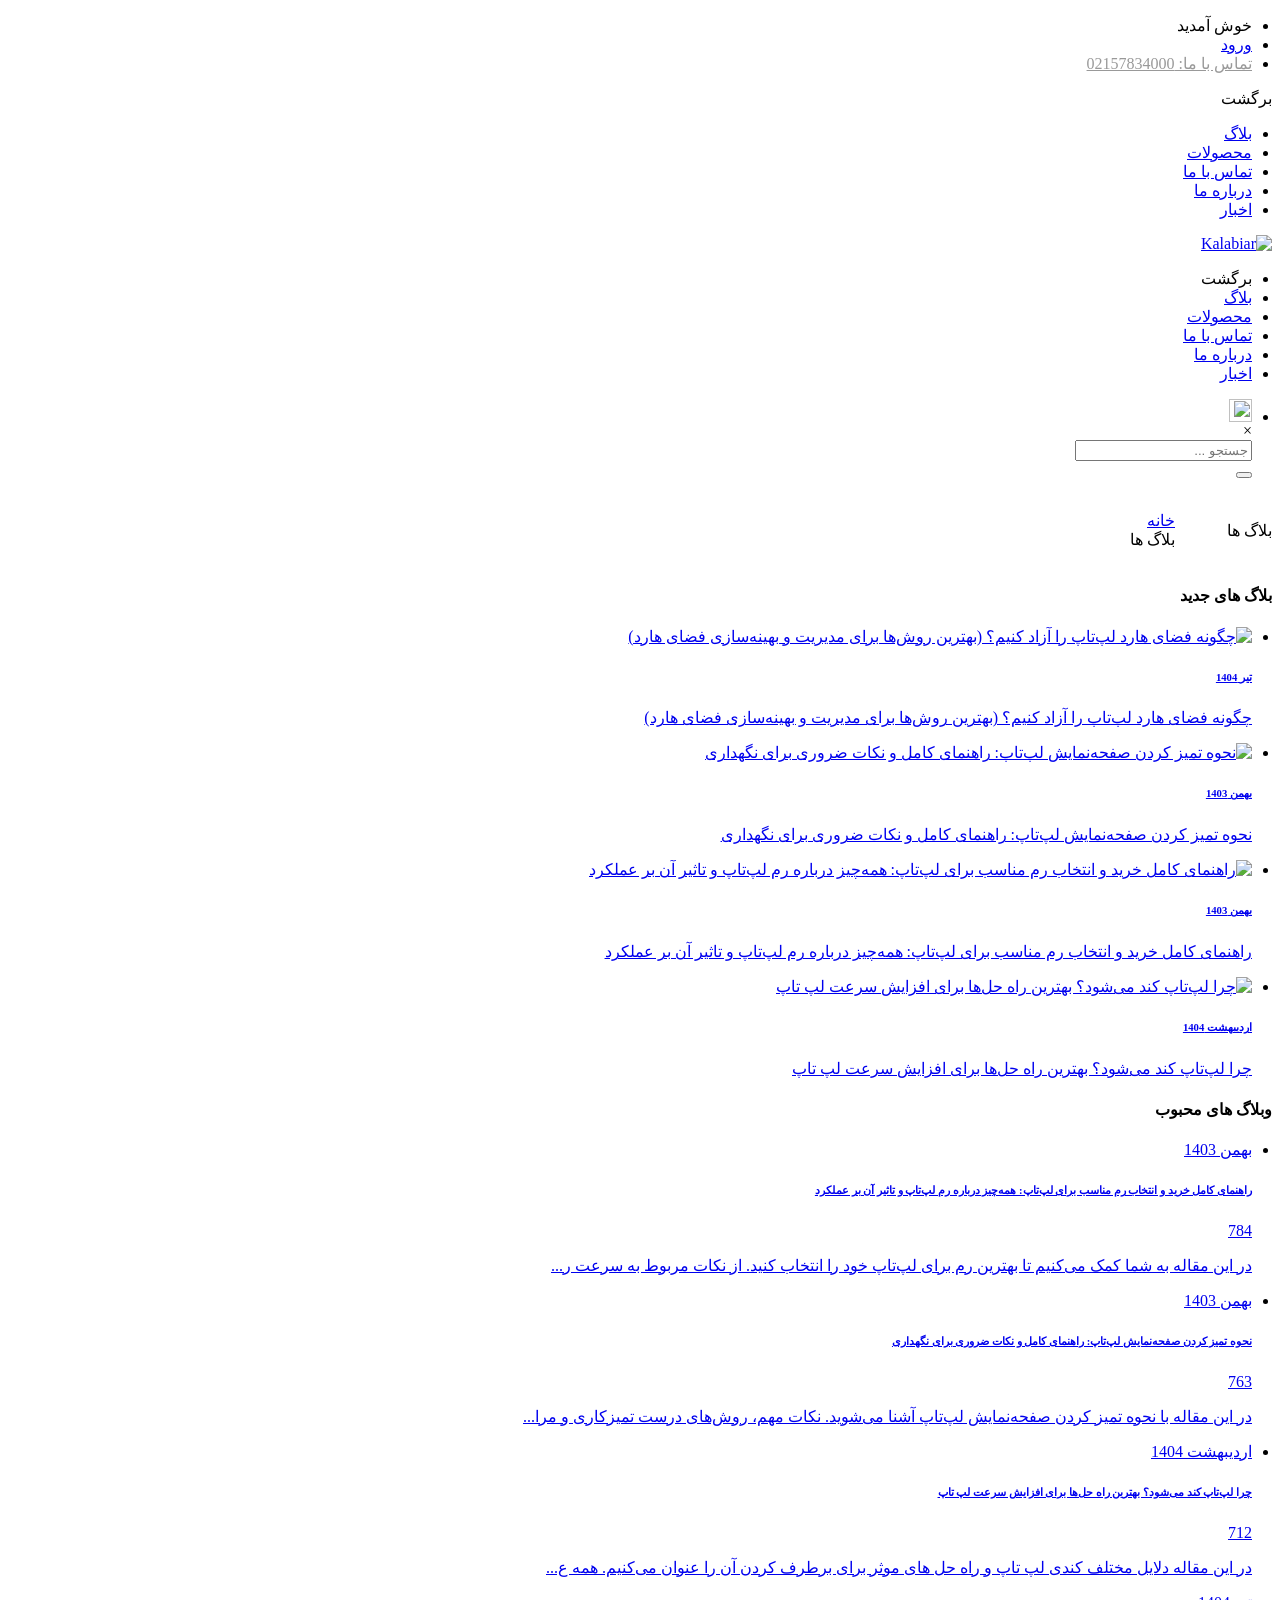
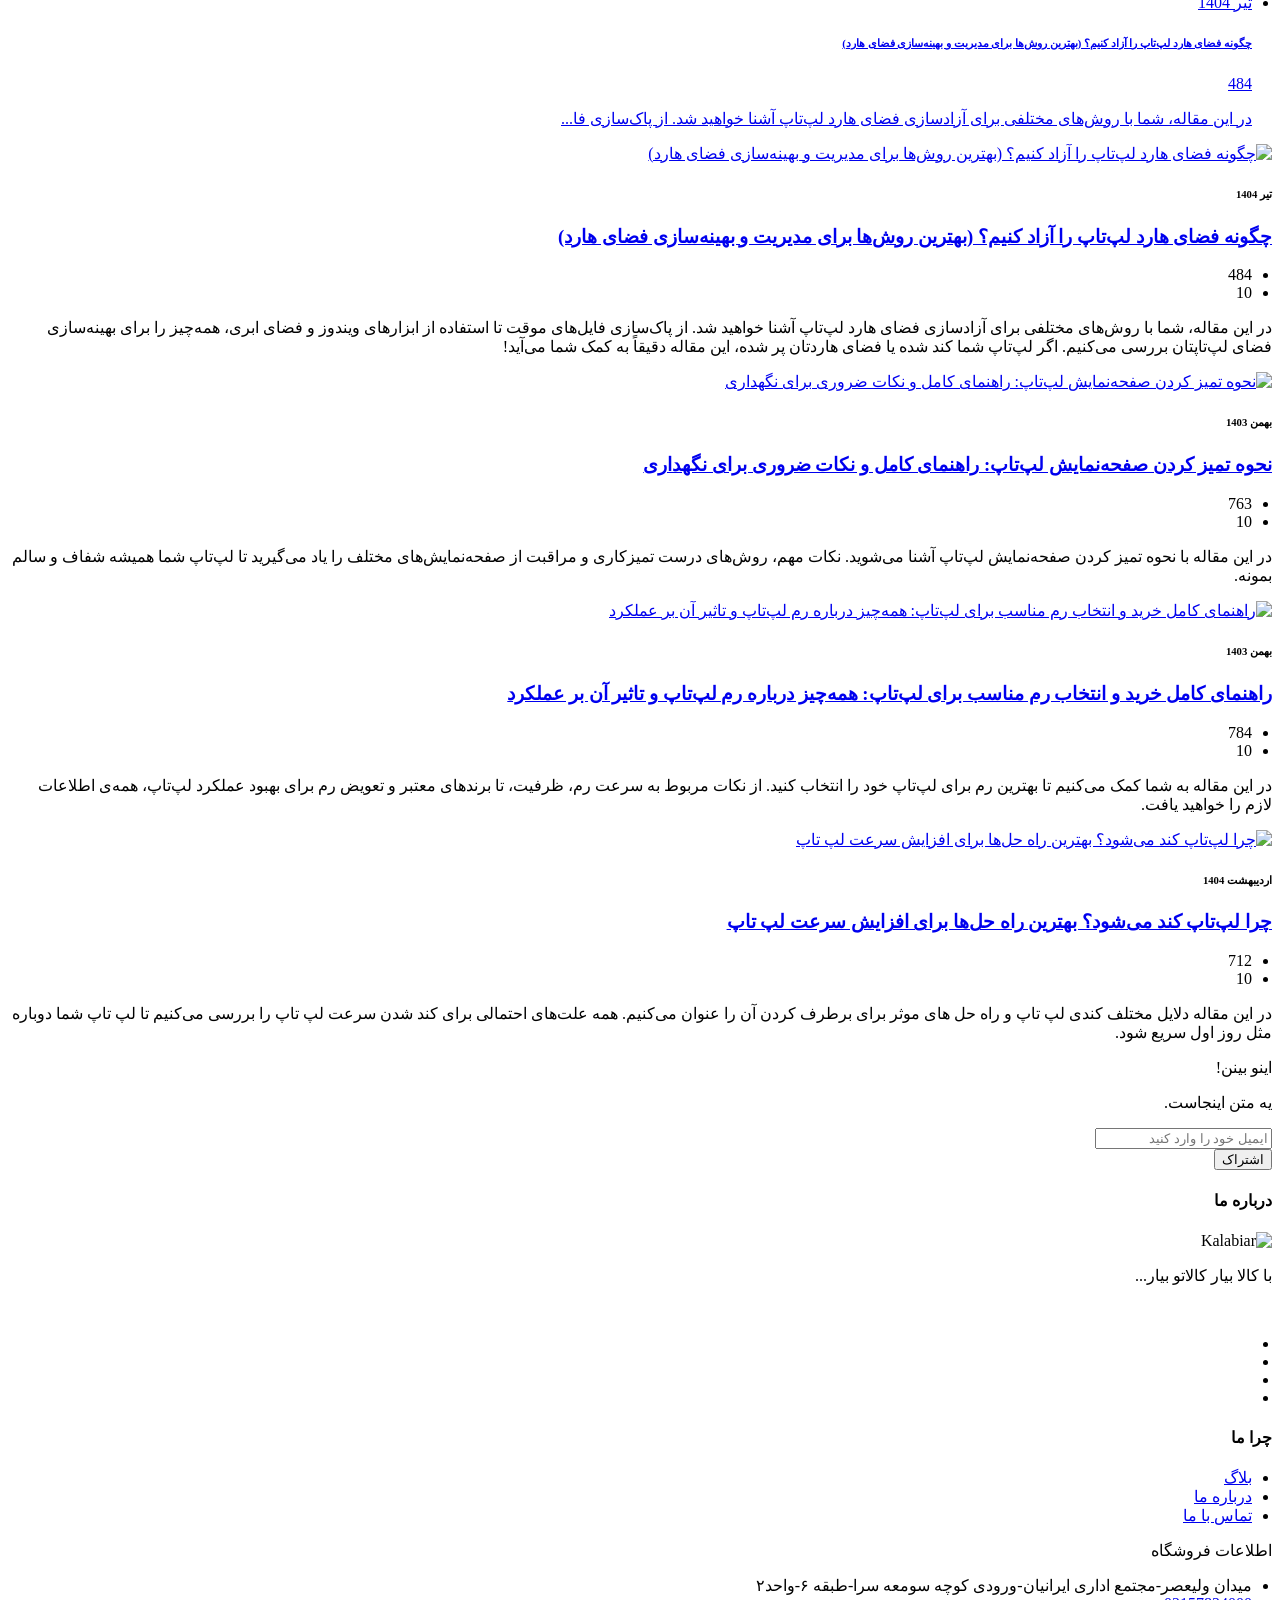
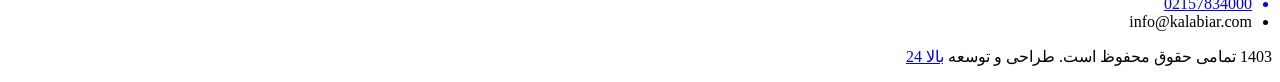
==== blog-page.html @ 99068d92 "without-change" ====
<!DOCTYPE html>
<html lang="fa" dir="rtl">

<head>
    <meta http-equiv="Content-Type" content="text/html; charset=UTF-8">
    <meta http-equiv="X-UA-Compatible" content="IE=edge">
    <meta name="viewport" content="width=device-width,initial-scale=1">

    <link rel="icon" href="./images/favicon/1.png" type="image/x-icon">
    <link rel="shortcut icon" href="./images/favicon/1.png" type="image/x-icon">


    <link href="https://fonts.googleapis.com/css?family=Lato:300,400,700,900" rel="stylesheet">
    <link rel="preconnect" href="https://fonts.gstatic.com">
    <link href="https://fonts.googleapis.com/css2?family=Yellowtail&display=swap" rel="stylesheet">

    <link rel="stylesheet" type="text/css" href="./FontAwesome/css/all.css">

    <link rel="stylesheet" type="text/css" href="./css/vendors/slick.css">
    <link rel="stylesheet" type="text/css" href="./css/vendors/slick-theme.css">

    <link rel="stylesheet" type="text/css" href="./css/vendors/animate.css">

    <link rel="stylesheet" type="text/css" href="./css/vendors/themify-icons.css">

    <link rel="stylesheet" href="https://cdn.jsdelivr.net/npm/bootstrap@5.0.2/dist/css/bootstrap.rtl.min.css"
          integrity="sha384-gXt9imSW0VcJVHezoNQsP+TNrjYXoGcrqBZJpry9zJt8PCQjobwmhMGaDHTASo9N" crossorigin="anonymous">
    <link rel="stylesheet" href="https://cdn.jsdelivr.net/npm/bootstrap-icons@1.11.1/font/bootstrap-icons.css">
    <link rel="stylesheet" type="text/css" href="./css/style.css">
    <link rel="stylesheet" type="text/css" href="./css/custom.css">


    <title>بلاگ کالابیار | مقالات و راهنمای خرید قطعات لپ‌تاپ و تکنولوژی</title>
    <meta name="description" content="در بلاگ کالابیار، مقالات مفید و به‌روز درباره خرید قطعات لپ‌تاپ، نکات فنی، راهنمای استفاده و تعمیرات قطعات لپ‌تاپ را پیدا کنید. از اس اس دی و رم تا کیبورد و هارد، اطلاعات جامع و کاربردی برای کاربران و علاقه‌مندان به تکنولوژی.">
    <meta name="keywords" content="">
    <link rel="canonical" href=""/>
    <meta property="og:locale" content="fa_IR"/>
    <meta property="og:type" content=""/>
    <meta property="og:title" content="بلاگ کالابیار | مقالات و راهنمای خرید قطعات لپ‌تاپ و تکنولوژی"/>
    <meta property="og:description" content=""/>
    <meta property="og:image" content="https://kalabiar.com/storage/setting/mini1739268236.png"/>


    <meta name="robots" content="" />
    <meta name="product_id" content="">
    <meta name="product_name" content="">
    <meta name="product_price" content="">
    <meta name="product_price_old" content="">
    <meta name="availability" content="">
    <meta name="guarantee" content="">

    <style>
        .rtl-table {
            direction: rtl !important;
            text-align: right !important;
            width: 100% !important;
        }
        .rtl-table table {
            width: 100% !important;
        }

        .rtl-table td {
            text-align: right !important;
            padding: 8px !important;
            border: 1px solid #ccc !important;
            white-space: normal !important;
        }

        ul {
            list-style-type: disc !important;
            padding-right: 20px !important;
            direction: rtl !important;
            text-align: right !important;
        }
        ul li {
            direction: rtl !important;
            text-align: right !important;
        }
        ol {
            display: block !important;
            padding-right: 1.5rem;
            margin: 1em 0;
            list-style-position: outside !important;
            direction: rtl;
            text-align: right;
        }
        ol li {
            display: list-item !important;
            direction: rtl !important;
            text-align: right !important;
            float: none !important;
            width: 100% !important;
        }
        .spaceBetweenButtunandText{
            margin-bottom: 2vw;
        }


    </style>

        <meta name="csrf-token" content="jSQmQMnim6g3atd8u4aztt0Q70YYiOIBs0V0rEIp">
    <link rel="stylesheet" type="text/css" href="https://kalabiar.com/assets-front/css/vendors/price-range.css">

</head>


<body class="theme-color-1 rtl">


<header>
    <div class="mobile-fix-option"></div>
    <div class="top-header">
        <div class="container">
            <div class="row">
                <div class="col-lg-6">
                    <div class="header-contact">
                        <ul class="list-unstyled d-flex align-items-center gap-3">
                            <li>خوش آمدید</li>
                            <li class="onhover-dropdown mobile-account"><i class="fa fa-user" aria-hidden="true"></i>
                                    
                                        <a href="https://kalabiar.com/login" class="text-secondary">ورود</a>

                                    
                            </li>
                            <li>
                                <a href="tel:02157834000" style="color: #999999">
                                    <i class="fa fa-phone phoneClass" aria-hidden="true"></i>
                                    تماس با ما: 02157834000
                                </a>
                            </li>

                        </ul>
                    </div>
                </div>

            </div>
        </div>
    </div>
    <div class="container">
        <div class="row">
            <div class="col-sm-12">
                <div class="main-menu">
                    <div class="menu-left">
                        <div class="navbar">
                            <a href="javascript:void(0)" onclick="openNav()">
                                <div class="bar-style"><i class="fa fa-bars sidebar-bar" aria-hidden="true"></i>
                                </div>
                            </a>
                            <div id="mySidenav" class="sidenav">
                                <a href="javascript:void(0)" class="sidebar-overlay" onclick="closeNav()"></a>
                                <nav>
                                    <div onclick="closeNav()">
                                        <div class="sidebar-back text-start"><i class="fa fa-angle-right pe-2"
                                                                                aria-hidden="true"></i> برگشت
                                        </div>
                                    </div>
                                    <ul id="sub-menu" class="sm pixelstrap sm-vertical">
                                                                                    <li>
                                                    <a href="https://kalabiar.com/blogs">بلاگ</a>
                                                                                                                                                                                                            </li>
                                                                                    <li>
                                                    <a href="https://www.kalabiar.com/products">محصولات</a>
                                                                                                                                                                                                            </li>
                                                                                    <li>
                                                    <a href="https://kalabiar.com/contactus">تماس با ما</a>
                                                                                                                                                                                                            </li>
                                                                                    <li>
                                                    <a href="https://kalabiar.com/aboutus">درباره ما</a>
                                                                                                                                                                                                            </li>
                                                                                    <li>
                                                    <a href="https://kalabiar.com/news">اخبار</a>
                                                                                                                                                                                                            </li>
                                        
                                    </ul>
                                </nav>
                            </div>
                        </div>
                        <div class="brand-logo">
                            <a href="/"><img src="https://kalabiar.com/storage/setting/logo1729075469.png"
                                             class="img-fluid logoSizeInfo blur-up lazyload"
                                             alt="Kalabiar"></a>
                        </div>
                    </div>
                    <div class="menu-right pull-right">
                        <div>
                            <nav id="main-nav">

                                <ul id="main-menu" class="sm pixelstrap sm-horizontal">
                                    <li>
                                        <div class="mobile-back text-end">برگشت<i class="fa fa-angle-right ps-2"
                                                                                  aria-hidden="true"></i></div>
                                    </li>

                                                                            <li>
                                                                                    <a href="https://kalabiar.com/blogs">بلاگ</a>
                                                                                                                                        
                                                                                </li>
                                                                            <li>
                                                                                    <a href="https://www.kalabiar.com/products">محصولات</a>
                                                                                                                                        
                                                                                </li>
                                                                            <li>
                                                                                    <a href="https://kalabiar.com/contactus">تماس با ما</a>
                                                                                                                                        
                                                                                </li>
                                                                            <li>
                                                                                    <a href="https://kalabiar.com/aboutus">درباره ما</a>
                                                                                                                                        
                                                                                </li>
                                                                            <li>
                                                                                    <a href="https://kalabiar.com/news">اخبار</a>
                                                                                                                                        
                                                                                </li>
                                    

                                </ul>
                            </nav>
                        </div>
                        <div>
                            <div class="icon-nav">
                                <ul>
                                    <li class="onhover-div mobile-search">
                                        <div class="icon-size"><img src="https://kalabiar.com/assets-front/images/icon/search.png"
                                                  onclick="openSearch()"
                                                  class="img-fluid lazyload" alt=""> <i class="ti-search"
                                                                                                onclick="openSearch()"></i>
                                        </div>
                                        <div id="search-overlay" class="search-overlay">
                                            <div> <span class="closebtn" onclick="closeSearch()"
                                                        title="Close Overlay">×</span>
                                                <div class="overlay-content">
                                                    <div class="container">
                                                        <div class="row">
                                                            <div class="col-xl-12">
                                                                <form action="https://kalabiar.com/search" method="post">
                                                                    <input type="hidden" name="_token" value="jSQmQMnim6g3atd8u4aztt0Q70YYiOIBs0V0rEIp" autocomplete="off">                                                                    <div class="form-group">
                                                                        <input type="text" name="search" class="form-control"
                                                                               id=""
                                                                               placeholder="جستجو ... ">
                                                                    </div>
                                                                    <button type="submit" class="btn btn-primary"><i class="fa-brands fa-searchengin"></i></button>
                                                                </form>
                                                            </div>
                                                        </div>
                                                    </div>
                                                </div>
                                            </div>
                                        </div>
                                    </li>

                                                                                                        </ul>
                            </div>
                        </div>
                    </div>
                </div>
            </div>
        </div>
    </div>
</header>

<script>
    var urlDelete = 'https://kalabiar.com/removeCartProduct';
    var url = 'https://kalabiar.com/removeWishlistProduct';
</script>



    <div class="breadcrumb-section">
        <div class="container">
            <div class="row">
                <div class="col-sm-6">
                    <div class="page-title">
                        <p>بلاگ ها</p>
                    </div>
                </div>
                <div class="col-sm-6">
                    <nav aria-label="breadcrumb" class="theme-breadcrumb">
                        <ol class="breadcrumb">
                            <li class="breadcrumb-item"><a href="/">خانه</a></li>
                            <li class="breadcrumb-item active">بلاگ ها</li>
                        </ol>
                    </nav>
                </div>
            </div>
        </div>
    </div>


    <section class="section-b-space blog-page ratio2_3">
        <div class="container">
            <div class="row">

                <div class="col-xl-3 col-lg-4 col-md-5">
                    <div class="blog-sidebar">
                        <div class="theme-card">
                            <h4>بلاگ های جدید</h4>
                            <ul class="recent-blog">
                                                                                                            <li>
                                            <a href="/blog/how-to-free-up-laptop-hard-drive-space">
                                                <div class="media"><img class="img-fluid blur-up lazyload"
                                                                        src="https://kalabiar.com/storage/product/Capture1752518377.jpg"
                                                                        alt="چگونه فضای هارد لپ‌تاپ را آزاد کنیم؟ (بهترین روش‌ها برای مدیریت و بهینه‌سازی فضای هارد)">
                                                    <div class="media-body align-self-center">
                                                        <h6> تیر 1404</h6>
                                                        <p>چگونه فضای هارد لپ‌تاپ را آزاد کنیم؟ (بهترین روش‌ها برای مدیریت و بهینه‌سازی فضای هارد)</p>
                                                    </div>
                                                </div>
                                            </a>
                                        </li>
                                                                                                                                                <li>
                                            <a href="/blog/how-to-clean-laptop-screen-guide">
                                                <div class="media"><img class="img-fluid blur-up lazyload"
                                                                        src="https://kalabiar.com/storage/product/11738493748.jpg"
                                                                        alt="نحوه تمیز کردن صفحه‌نمایش لپ‌تاپ: راهنمای کامل و نکات ضروری برای نگهداری">
                                                    <div class="media-body align-self-center">
                                                        <h6> بهمن 1403</h6>
                                                        <p>نحوه تمیز کردن صفحه‌نمایش لپ‌تاپ: راهنمای کامل و نکات ضروری برای نگهداری</p>
                                                    </div>
                                                </div>
                                            </a>
                                        </li>
                                                                                                                                                <li>
                                            <a href="/blog/how-to-choose-the-right-ram-for-your-laptop">
                                                <div class="media"><img class="img-fluid blur-up lazyload"
                                                                        src="https://kalabiar.com/storage/product/11738498263.jpg"
                                                                        alt="راهنمای کامل خرید و انتخاب رم مناسب برای لپ‌تاپ: همه‌چیز درباره رم لپ‌تاپ و تاثیر آن بر عملکرد">
                                                    <div class="media-body align-self-center">
                                                        <h6> بهمن 1403</h6>
                                                        <p>راهنمای کامل خرید و انتخاب رم مناسب برای لپ‌تاپ: همه‌چیز درباره رم لپ‌تاپ و تاثیر آن بر عملکرد</p>
                                                    </div>
                                                </div>
                                            </a>
                                        </li>
                                                                                                                                                <li>
                                            <a href="/blog/why-laptop-is-slow-reasons-and-solutions-to-improve-speed">
                                                <div class="media"><img class="img-fluid blur-up lazyload"
                                                                        src="https://kalabiar.com/storage/product/11746437518.jpg"
                                                                        alt="چرا لپ‌تاپ کند می‌شود؟ بهترین راه حل‌ها برای افزایش سرعت لپ تاپ">
                                                    <div class="media-body align-self-center">
                                                        <h6> اردیبهشت 1404</h6>
                                                        <p>چرا لپ‌تاپ کند می‌شود؟ بهترین راه حل‌ها برای افزایش سرعت لپ تاپ</p>
                                                    </div>
                                                </div>
                                            </a>
                                        </li>
                                                                    
                            </ul>
                        </div>

                        <div class="theme-card">
                            <h4>وبلاگ های محبوب</h4>
                            <ul class="popular-blog">
                                                                    <li>
                                        <a target="_blank" class="text-dark"
                                           href="/blog/how-to-choose-the-right-ram-for-your-laptop">
                                            <div class="media">
                                                <div
                                                    class="blog-date"> بهمن 1403</div>
                                                <div class="media-body align-self-center">
                                                    <h6>راهنمای کامل خرید و انتخاب رم مناسب برای لپ‌تاپ: همه‌چیز درباره رم لپ‌تاپ و تاثیر آن بر عملکرد</h6>
                                                    <p><i class="fa-solid fa-eye"></i> 784
                                                    </p>
                                                </div>
                                            </div>
                                            <p>در این مقاله به شما کمک می‌کنیم تا بهترین رم برای لپ‌تاپ خود را انتخاب کنید. از نکات مربوط به سرعت ر...</p>
                                        </a>
                                    </li>
                                                                    <li>
                                        <a target="_blank" class="text-dark"
                                           href="/blog/how-to-clean-laptop-screen-guide">
                                            <div class="media">
                                                <div
                                                    class="blog-date"> بهمن 1403</div>
                                                <div class="media-body align-self-center">
                                                    <h6>نحوه تمیز کردن صفحه‌نمایش لپ‌تاپ: راهنمای کامل و نکات ضروری برای نگهداری</h6>
                                                    <p><i class="fa-solid fa-eye"></i> 763
                                                    </p>
                                                </div>
                                            </div>
                                            <p>در این مقاله با نحوه تمیز کردن صفحه‌نمایش لپ‌تاپ آشنا می‌شوید. نکات مهم، روش‌های درست تمیزکاری و مرا...</p>
                                        </a>
                                    </li>
                                                                    <li>
                                        <a target="_blank" class="text-dark"
                                           href="/blog/why-laptop-is-slow-reasons-and-solutions-to-improve-speed">
                                            <div class="media">
                                                <div
                                                    class="blog-date"> اردیبهشت 1404</div>
                                                <div class="media-body align-self-center">
                                                    <h6>چرا لپ‌تاپ کند می‌شود؟ بهترین راه حل‌ها برای افزایش سرعت لپ تاپ</h6>
                                                    <p><i class="fa-solid fa-eye"></i> 712
                                                    </p>
                                                </div>
                                            </div>
                                            <p><p>در این مقاله دلایل مختلف کندی لپ تاپ و راه حل های موثر برای برطرف کردن آن را عنوان می‌کنیم. همه ع...</p>
                                        </a>
                                    </li>
                                                                    <li>
                                        <a target="_blank" class="text-dark"
                                           href="/blog/how-to-free-up-laptop-hard-drive-space">
                                            <div class="media">
                                                <div
                                                    class="blog-date"> تیر 1404</div>
                                                <div class="media-body align-self-center">
                                                    <h6>چگونه فضای هارد لپ‌تاپ را آزاد کنیم؟ (بهترین روش‌ها برای مدیریت و بهینه‌سازی فضای هارد)</h6>
                                                    <p><i class="fa-solid fa-eye"></i> 484
                                                    </p>
                                                </div>
                                            </div>
                                            <p><p>در این مقاله، شما با روش‌های مختلفی برای آزادسازی فضای هارد لپ‌تاپ آشنا خواهید شد. از پاک‌سازی فا...</p>
                                        </a>
                                    </li>
                                                            </ul>
                        </div>

                    </div>
                </div>

                <div class="col-xl-9 col-lg-8 col-md-7 order-sec">
                                            <div class="row blog-media">
                            <div class="col-xl-6">
                                <div class="blog-left">
                                    <a href="/blog/how-to-free-up-laptop-hard-drive-space"><img
                                            src="https://kalabiar.com/storage/product/Capture1752518377.jpg"
                                            class="img-fluid blur-up lazyload bg-img" alt="چگونه فضای هارد لپ‌تاپ را آزاد کنیم؟ (بهترین روش‌ها برای مدیریت و بهینه‌سازی فضای هارد)"></a>
                                </div>
                            </div>
                            <div class="col-xl-6">
                                <div class="blog-right">
                                    <div>
                                        <h6> تیر 1404</h6>
                                        <a href="/blog/how-to-free-up-laptop-hard-drive-space">
                                            <h3>
                                                چگونه فضای هارد لپ‌تاپ را آزاد کنیم؟ (بهترین روش‌ها برای مدیریت و بهینه‌سازی فضای هارد)
                                            </h3>
                                        </a>
                                        <ul class="post-social">
                                            
                                            <li><i class="fa-solid fa-eye"></i> 484 </li>
                                            <li><i class="fa fa-comments"></i> 10</li>
                                        </ul>
                                        <p>
                                            <p>در این مقاله، شما با روش‌های مختلفی برای آزادسازی فضای هارد لپ‌تاپ آشنا خواهید شد. از پاک‌سازی فایل‌های موقت تا استفاده از ابزارهای ویندوز و فضای ابری، همه‌چیز را برای بهینه‌سازی فضای لپ‌تاپتان بررسی می‌کنیم. اگر لپ‌تاپ شما کند شده یا فضای هاردتان پر شده، این مقاله دقیقاً به کمک شما می‌آید!</p>

                                        </p>
                                    </div>
                                </div>
                            </div>
                        </div>
                                            <div class="row blog-media">
                            <div class="col-xl-6">
                                <div class="blog-left">
                                    <a href="/blog/how-to-clean-laptop-screen-guide"><img
                                            src="https://kalabiar.com/storage/product/11738493748.jpg"
                                            class="img-fluid blur-up lazyload bg-img" alt="نحوه تمیز کردن صفحه‌نمایش لپ‌تاپ: راهنمای کامل و نکات ضروری برای نگهداری"></a>
                                </div>
                            </div>
                            <div class="col-xl-6">
                                <div class="blog-right">
                                    <div>
                                        <h6> بهمن 1403</h6>
                                        <a href="/blog/how-to-clean-laptop-screen-guide">
                                            <h3>
                                                نحوه تمیز کردن صفحه‌نمایش لپ‌تاپ: راهنمای کامل و نکات ضروری برای نگهداری
                                            </h3>
                                        </a>
                                        <ul class="post-social">
                                            
                                            <li><i class="fa-solid fa-eye"></i> 763 </li>
                                            <li><i class="fa fa-comments"></i> 10</li>
                                        </ul>
                                        <p>
                                            در این مقاله با نحوه تمیز کردن صفحه‌نمایش لپ‌تاپ آشنا می‌شوید. نکات مهم، روش‌های درست تمیزکاری و مراقبت از صفحه‌نمایش‌های مختلف را یاد می‌گیرید تا لپ‌تاپ شما همیشه شفاف و سالم بمونه.

                                        </p>
                                    </div>
                                </div>
                            </div>
                        </div>
                                            <div class="row blog-media">
                            <div class="col-xl-6">
                                <div class="blog-left">
                                    <a href="/blog/how-to-choose-the-right-ram-for-your-laptop"><img
                                            src="https://kalabiar.com/storage/product/11738498263.jpg"
                                            class="img-fluid blur-up lazyload bg-img" alt="راهنمای کامل خرید و انتخاب رم مناسب برای لپ‌تاپ: همه‌چیز درباره رم لپ‌تاپ و تاثیر آن بر عملکرد"></a>
                                </div>
                            </div>
                            <div class="col-xl-6">
                                <div class="blog-right">
                                    <div>
                                        <h6> بهمن 1403</h6>
                                        <a href="/blog/how-to-choose-the-right-ram-for-your-laptop">
                                            <h3>
                                                راهنمای کامل خرید و انتخاب رم مناسب برای لپ‌تاپ: همه‌چیز درباره رم لپ‌تاپ و تاثیر آن بر عملکرد
                                            </h3>
                                        </a>
                                        <ul class="post-social">
                                            
                                            <li><i class="fa-solid fa-eye"></i> 784 </li>
                                            <li><i class="fa fa-comments"></i> 10</li>
                                        </ul>
                                        <p>
                                            در این مقاله به شما کمک می‌کنیم تا بهترین رم برای لپ‌تاپ خود را انتخاب کنید. از نکات مربوط به سرعت رم، ظرفیت، تا برندهای معتبر و تعویض رم برای بهبود عملکرد لپ‌تاپ، همه‌ی اطلاعات لازم را خواهید یافت.

                                        </p>
                                    </div>
                                </div>
                            </div>
                        </div>
                                            <div class="row blog-media">
                            <div class="col-xl-6">
                                <div class="blog-left">
                                    <a href="/blog/why-laptop-is-slow-reasons-and-solutions-to-improve-speed"><img
                                            src="https://kalabiar.com/storage/product/11746437518.jpg"
                                            class="img-fluid blur-up lazyload bg-img" alt="چرا لپ‌تاپ کند می‌شود؟ بهترین راه حل‌ها برای افزایش سرعت لپ تاپ"></a>
                                </div>
                            </div>
                            <div class="col-xl-6">
                                <div class="blog-right">
                                    <div>
                                        <h6> اردیبهشت 1404</h6>
                                        <a href="/blog/why-laptop-is-slow-reasons-and-solutions-to-improve-speed">
                                            <h3>
                                                چرا لپ‌تاپ کند می‌شود؟ بهترین راه حل‌ها برای افزایش سرعت لپ تاپ
                                            </h3>
                                        </a>
                                        <ul class="post-social">
                                            
                                            <li><i class="fa-solid fa-eye"></i> 712 </li>
                                            <li><i class="fa fa-comments"></i> 10</li>
                                        </ul>
                                        <p>
                                            <p>در این مقاله دلایل مختلف کندی لپ تاپ و راه حل های موثر برای برطرف کردن آن را عنوان می‌کنیم. همه علت‌های احتمالی برای کند شدن سرعت لپ تاپ را بررسی می‌کنیم تا لپ تاپ شما دوباره مثل روز اول سریع شود. </p>

                                        </p>
                                    </div>
                                </div>
                            </div>
                        </div>
                    

                </div>
                <div class="border-top mt-3">
                    
                </div>
            </div>
        </div>
    </section>



<footer class="footer-light">
    <div class="light-layout">
        <div class="container">
            <section class="small-section border-section border-top-0">
                <div class="row">
                    <div class="col-lg-6">
                        <div class="subscribe">
                            <div>
                                <p>اینو بینن!</p>
                                <p>یه متن اینجاست.</p>
                            </div>
                        </div>
                    </div>
                    <div class="col-lg-6">
                        <form
                            action=""
                            class="form-inline subscribe-form auth-form needs-validation  display-flex gap-2" method="post"
                            id="mc-embedded-subscribe-form" name="mc-embedded-subscribe-form" target="_blank">
                            <div class="form-group mx-sm-3">
                                <input type="text" class="form-control" name="EMAIL" id="mce-EMAIL"
                                       placeholder="ایمیل خود را وارد کنید" required="required">
                            </div>
                            <button type="submit" class="btn btn-danger subscribe-btn " id="mc-submit">اشتراک</button>
                        </form>
                    </div>
                </div>
            </section>
        </div>
    </div>
    <section class="section-b-space light-layout">
        <div class="container">
            <div class="row footer-theme partition-f">
                <div class="col-lg-4 col-md-6">
                    <div class="footer-title footer-mobile-title">
                        <h4>درباره ما</h4>
                    </div>

                    <div class="footer-contant">
                        <div class="footer-logo"><img class="logoSizeInfo" src="https://kalabiar.com/storage/setting/logo1729075469.png"
                                                      alt="Kalabiar"></div>

                        <div>
                            <p><p><p><p><p>با کالا بیار کالاتو بیار...</p></p></p></p></p>
                        </div>
                        <a referrerpolicy='origin' target='_blank' href='https://trustseal.enamad.ir/?id=560869&Code=mc0L5Br6idyq8v9B6tm9nv8I6qhHay2l'><img referrerpolicy='origin' src='https://trustseal.enamad.ir/logo.aspx?id=560869&Code=mc0L5Br6idyq8v9B6tm9nv8I6qhHay2l' alt='' style='cursor:pointer' code='mc0L5Br6idyq8v9B6tm9nv8I6qhHay2l'></a>
                        <div class="footer-social">
                            <ul>
                                                                    <li><a href="https://telegram.me/kalabiar_com"><i class="fa-brands fa-telegram"></i></a></li>
                                                                                                    <li><a href="https://wa.me/+989122025305"><i
                                                class="fa-brands fa-square-whatsapp"></i></a></li>
                                                                                                    <li><a href="https://www.instagram.com/kalabiarcom/"><i class="fa-brands fa-square-instagram"></i></a>
                                    </li>
                                                                                                    <li><a href="https://twitter.com/kalabiar_com"><i class="fa-brands fa-square-x-twitter"></i></a></li>
                                
                            </ul>
                        </div>
                    </div>
                </div>

                                    <div class="col offset-xl-1">
                        <div class="sub-title">
                            <div class="footer-title">
                                <h4>چرا ما</h4>
                            </div>

                                <div class="footer-contant">
                                    <ul>
                                        
                                            <li><a href="https://kalabiar.com/blogs">بلاگ</a></li>

                                        
                                            <li><a href="https://kalabiar.com/aboutus">درباره ما</a></li>

                                        
                                            <li><a href="https://kalabiar.com/contactus">تماس با ما</a></li>

                                                                            </ul>
                                </div>

                        </div>
                    </div>
                
                <div class="col">
                    <div class="sub-title">
                        <div class="footer-title">
                            <p>اطلاعات فروشگاه</p>
                        </div>
                        <div class="footer-contant">
                            <ul class="contact-list">
                                                                                                            <li><i class="fa-solid fa-location-dot"></i>میدان ولیعصر-مجتمع اداری ایرانیان-ورودی کوچه سومعه سرا-طبقه ۶-واحد۲
                                        </li>
                                                                                                                                                                                <a href="tel:02157834000">
                                            <li>
                                                <i class="fa-solid fa-phone"></i> 02157834000
                                            </li>
                                        </a>
                                                                                                                                                                                <li><i class="fa-solid fa-envelope"></i>info@kalabiar.com
                                        </li>
                                                                                                </ul>
                        </div>
                    </div>
                </div>
            </div>
        </div>
    </section>
    <div class="sub-footer">
        <div class="container">
            <div class="row">
                <div class="col-xl-6 col-md-6 col-sm-12">
                    <div class="footer-end">
                        <p><i class="fa fa-copyright" aria-hidden="true"></i> 1403 تمامی حقوق محفوظ است. طراحی و توسعه
                            <a href="https://www.bala24.com/" target="_blank">بالا 24</a>
                        </p>
                    </div>
                </div>

            </div>
        </div>
    </div>
</footer>


<div class="tap-top top-cls">
    <div>
        <i class="fa fa-angle-double-up"></i>
    </div>
</div>


<script src="https://kalabiar.com/assets-front/js/jquery-3.3.1.min.js"></script>


<script src="https://kalabiar.com/assets-front/js/jquery-ui.min.js"></script>

<script src="https://kalabiar.com/assets-front/js/jquery.exitintent.js"></script>
<script src="https://kalabiar.com/assets-front/js/exit.js"></script>

<script src="https://kalabiar.com/assets-front/js/slick.js"></script>

<script src="https://kalabiar.com/assets-front/js/menu.js"></script>

<script src="https://kalabiar.com/assets-front/js/lazysizes.min.js"></script>

<script src="https://kalabiar.com/assets-front/js/bootstrap.bundle.min.js"></script>

<script src="https://kalabiar.com/assets-front/js/bootstrap-notify.min.js"></script>





<script src="https://kalabiar.com/assets-front/js/script.js"></script>

<script src="https://kalabiar.com/assets-front/js/functions/helpers.js"></script>
<script src="https://kalabiar.com/assets-front/js/custom/custom.js"></script>

<script>
    $('figure.table').addClass('rtl-table');
    document.querySelectorAll('li').forEach(li => {
        li.innerHTML = li.innerHTML.replace(/(<br\s*\/?>|\&nbsp;)+$/g, '');
    });

    function openSearch() {
        document.getElementById("search-overlay").style.display = "block";
    }

    function closeSearch() {
        document.getElementById("search-overlay").style.display = "none";
    }

</script>



</body>

</html>
---- css/custom.css ----
@font-face {
    font-family: Iransans;
    font-style: normal;
    font-weight: normal;
    src: url('../fonts/IRANSansWeb.ttf');
}

body,h1,h2,h3,h4,h5,h6,a,p{
    font-family:Iransans !important;
    
}
h1{
    font-size:32px !important;
    font-weight:300;
}

h2{
    font-size:25px !important;
    font-weight:300;
}

/* h3{
    font-size:22px !important;
    font-weight:300;
} */
/* h4{
    font-size:20px !important;
} */


.phoneClass{
    animation: jump-shaking 1.2s infinite;
}

.brandBox{
    width: fit-content;
    min-width: 12vw;
}

@keyframes jump-shaking {
    0% { transform: translateX(0) }
    25% { transform: translateY(-5px) }
    35% { transform: translateY(-5px) rotate(17deg) }
    55% { transform: translateY(-5px) rotate(-17deg) }
    65% { transform: translateY(-5px) rotate(17deg) }
    75% { transform: translateY(-5px) rotate(-17deg) }
    100% { transform: translateY(0) rotate(0) }
}

.logoSizeInfo{
    width: 179px;
    height: 34px;
}


@media (max-width: 577px){
    .rtl .main-menu .menu-right .icon-nav .mobile-wishlist{
        right: unset;
        left: 30%;
    }
    
    .mobile-accounttt{
       position: fixed;
        bottom: 20px;
        right: 16%;
        font-size: 0;
        padding: 0;
        z-index: 9;
    }
}


.icon-size{
    width: 23px !important;
    height: 23px !important;
    display: flex !important;
    align-items: center !important;
    justify-content: center !important;
    list-style: none !important;
    /* margin-top: 1vw !important */
   
}

.icon-size img{
    width: 100% !important;
    height: 100% !important;
    object-fit: fill !important;
}

.big-image-size{
    width: 1000px !important;
    height: 800px !important;
}

.big-image-size img{
    width: 100% !important;
    height: 100% !important;
    object-fit: fill !important;
}

.small-image-size{
    width: 320px !important;
    height: 256px !important;
}

.small-image-size img{
    width: 100% !important;
    height: 100% !important;
    object-fit: fill !important;
}

.breadcrumb-section{
    display: flex !important;
    align-items: center;
    justify-content: space-between;
}

.breadcrumb-section .row {
    display: flex !important;
    align-items: center;
    width: 100%;
}

.breadcrumb-section .col-sm-6 {
    flex: 1;
    display: flex;
    align-items: center;
}

.breadcrumb-section .col-sm-6:first-child {
    justify-content: flex-start;
}

.breadcrumb-section .col-sm-6:last-child {
    display: flex !important;
}

.breadcrumb-item {
    display: inline-flex !important;
    width: fit-content !important;
}


.rtl .cart_qty_cls{
    left:1px !important;
}

/* moved from style.css */
.product-box {
    display: flex !important;
    flex-direction: column !important;
    justify-content: center !important;
    align-items: center !important;
  }
  #text-size {
    font-size: 0.12rem;
    font-weight: bold;
    line-height: 0.5rem;
  }
  #button-font {
    font-family: Iransans;
  }
  @media (max-width: 767px) {
    .product-box {
      display: block !important;
      align-items: center !important;
    }
    .product-image-link {
      width: 11.875rem !important;
      height: 12.5rem !important;
    }
    .game-product .product-box .img-wrapper {
      padding-bottom: 0 !important;
    }
    .game-product .product-box .cart-info {
      bottom: 6.875rem !important;
    }
    .main-menu .menu-right .icon-nav .mobile-setting .show-div.shopping-cart,
    .main-menu .menu-right .icon-nav .mobile-cart .show-div.shopping-cart,
    .main-menu .menu-right .icon-nav .mobile-search .show-div.shopping-cart {
      left: 0 !important;
    }
    .main-menu .menu-right .icon-nav .onhover-div .show-div.shopping-cart {
      min-width: 21rem !important;
    }
    .toggle-nav {
      display: none !important;
    }
    .main-menu .menu-right .icon-nav .mobile-setting,
    .main-menu .menu-right .icon-nav .mobile-cart,
    .main-menu .menu-right .icon-nav .mobile-search {
      top: 1rem !important;
      /* left: 1rem !important ; */
      
    }
    .mobile-size {
      font-size: 0.92rem !important;
    }
    .nav-contact{
      display: none !important;
    }
    .page-title h4{
        font-size: 1rem !important;
        line-height: 1.5rem ;
        white-space: nowrap;
  }
  .breadcrumb-path{
    margin-right: 1.5rem !important;
  }
  
  }
  .breadcrumb-path{
    display: flex !important;
    font-weight: 200 !important;
  }
  .spaceBetweenButtunandText{
    margin-top: 2.5rem;
    margin-bottom: 0 !important;
  }
  .custom-add {
    background-color: white !important;
    color: #dc3545 !important;
    border: 1px solid #dc3545 !important;
  }
  #product-text{
    font-size: 1.2rem !important;
    line-height: 1.5rem !important;
  }
  .num-icon{
    font-size: 1.2rem;
  }
  .main-menu .menu-right .icon-nav .onhover-div .show-div.shopping-cart{
    min-width:25rem ;
  }
  .product-text{
    font-size: 1.2rem;
    line-height: 2rem;
  }
  .sidebar-product-text{
    font-size: 0.8rem;
    line-height: 1.5rem !important;
    padding-bottom: 1rem;
  }
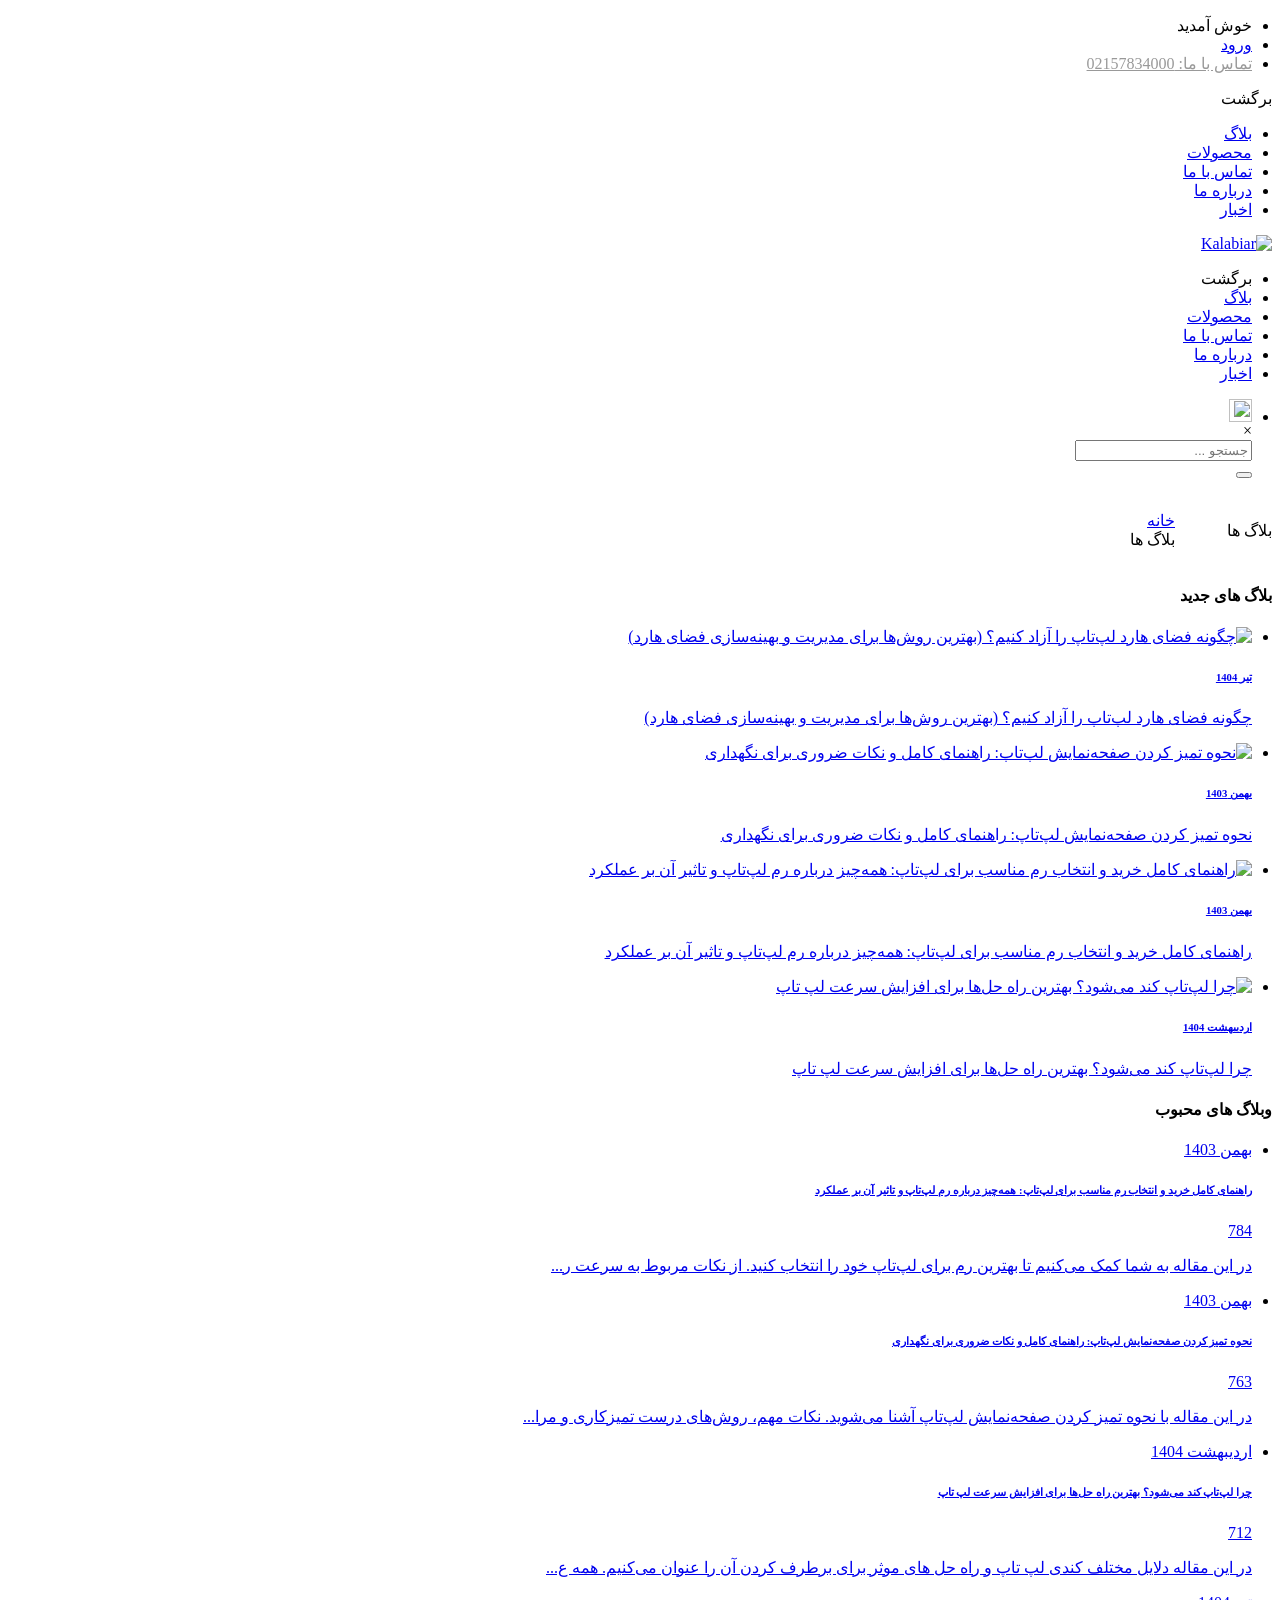
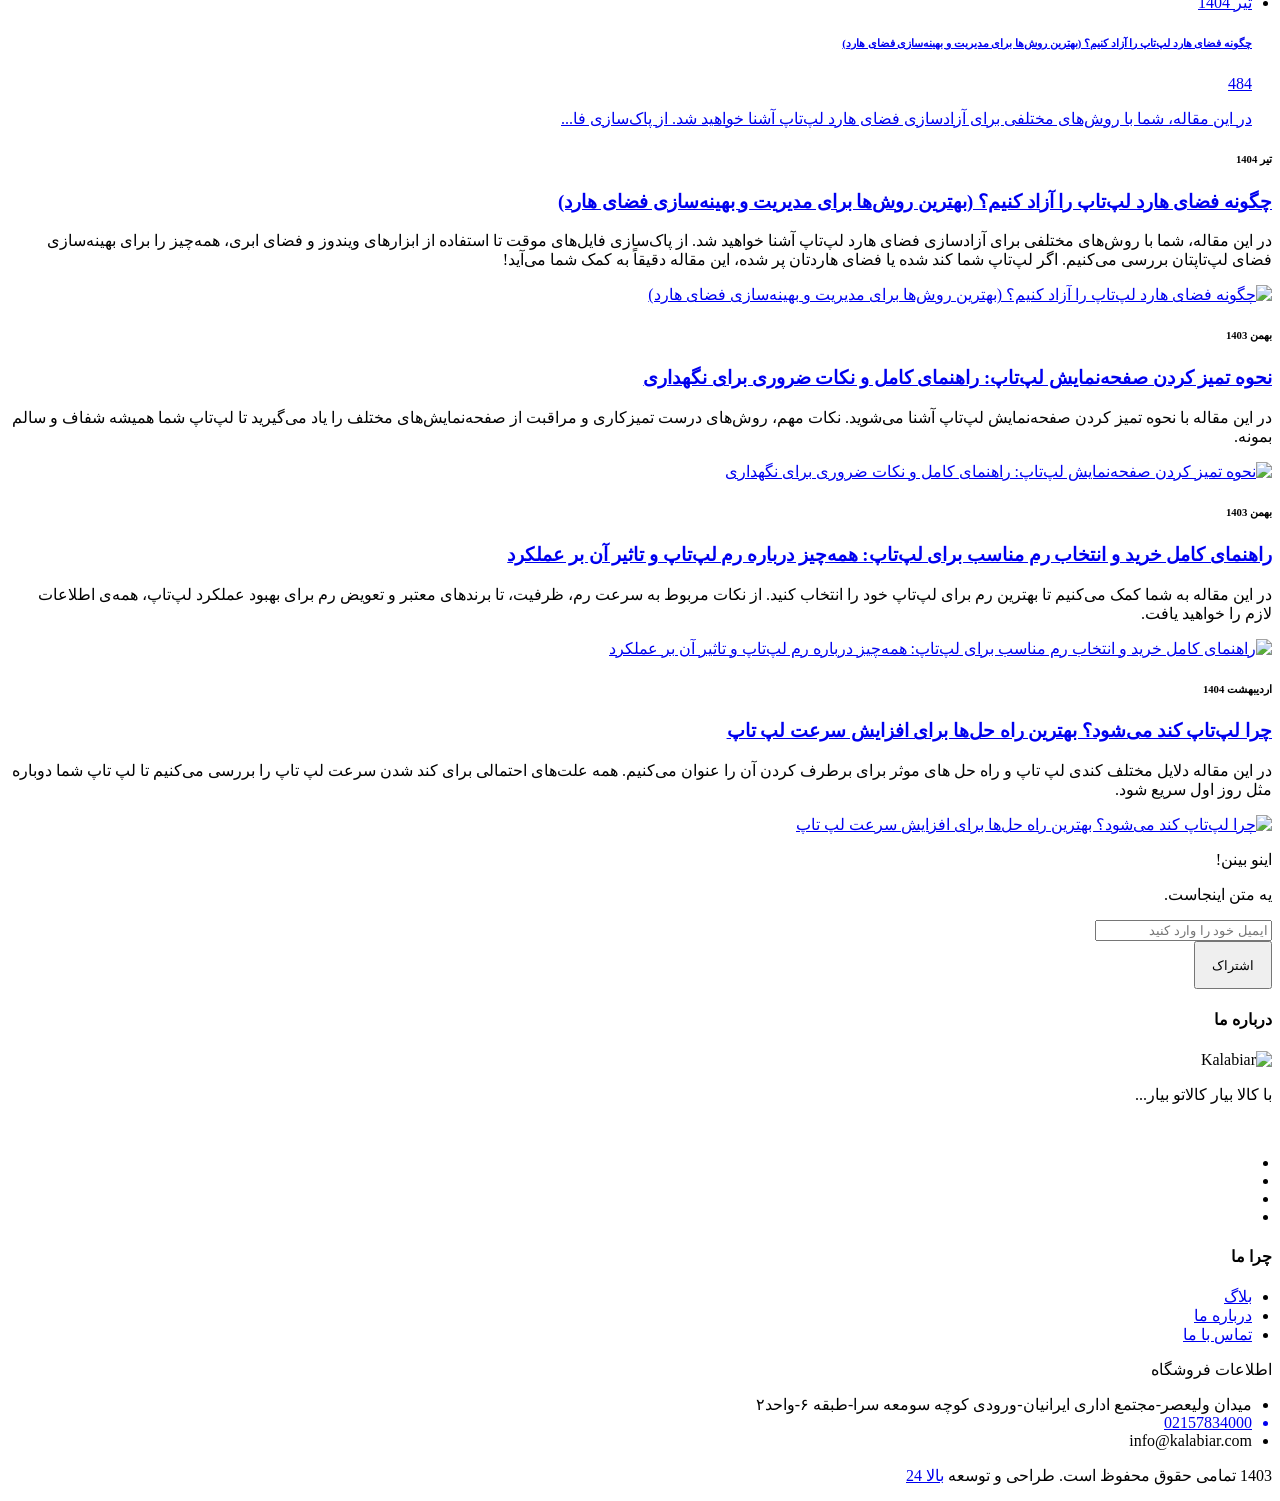
==== commit 21f43c7b: "SEO" ====
--- a/blog-page.html
+++ b/blog-page.html
@@ -101,7 +101,7 @@
 
         <meta name="csrf-token" content="jSQmQMnim6g3atd8u4aztt0Q70YYiOIBs0V0rEIp">
     <link rel="stylesheet" type="text/css" href="https://kalabiar.com/assets-front/css/vendors/price-range.css">
-
+    
 </head>
 
 
@@ -419,13 +419,7 @@
 
                 <div class="col-xl-9 col-lg-8 col-md-7 order-sec">
                                             <div class="row blog-media">
-                            <div class="col-xl-6">
-                                <div class="blog-left">
-                                    <a href="/blog/how-to-free-up-laptop-hard-drive-space"><img
-                                            src="https://kalabiar.com/storage/product/Capture1752518377.jpg"
-                                            class="img-fluid blur-up lazyload bg-img" alt="چگونه فضای هارد لپ‌تاپ را آزاد کنیم؟ (بهترین روش‌ها برای مدیریت و بهینه‌سازی فضای هارد)"></a>
-                                </div>
-                            </div>
+
                             <div class="col-xl-6">
                                 <div class="blog-right">
                                     <div>
@@ -437,8 +431,8 @@
                                         </a>
                                         <ul class="post-social">
                                             
-                                            <li><i class="fa-solid fa-eye"></i> 484 </li>
-                                            <li><i class="fa fa-comments"></i> 10</li>
+                                            <!-- <li><i class="fa-solid fa-eye"></i> 484 </li>
+                                            <li><i class="fa fa-comments"></i> 10</li> -->
                                         </ul>
                                         <p>
                                             <p>در این مقاله، شما با روش‌های مختلفی برای آزادسازی فضای هارد لپ‌تاپ آشنا خواهید شد. از پاک‌سازی فایل‌های موقت تا استفاده از ابزارهای ویندوز و فضای ابری، همه‌چیز را برای بهینه‌سازی فضای لپ‌تاپتان بررسی می‌کنیم. اگر لپ‌تاپ شما کند شده یا فضای هاردتان پر شده، این مقاله دقیقاً به کمک شما می‌آید!</p>
@@ -447,15 +441,18 @@
                                     </div>
                                 </div>
                             </div>
-                        </div>
+
+                           <div class="col-xl-6">
+                                <div class="blog-left">
+                                    <a href="/blog/how-to-free-up-laptop-hard-drive-space"><img
+                                            src="https://kalabiar.com/storage/product/Capture1752518377.jpg"
+                                            class="img-fluid blur-up lazyload bg-img" alt="چگونه فضای هارد لپ‌تاپ را آزاد کنیم؟ (بهترین روش‌ها برای مدیریت و بهینه‌سازی فضای هارد)"></a>
+                                </div>
+                            </div>
+                        </div>
+                         
                                             <div class="row blog-media">
-                            <div class="col-xl-6">
-                                <div class="blog-left">
-                                    <a href="/blog/how-to-clean-laptop-screen-guide"><img
-                                            src="https://kalabiar.com/storage/product/11738493748.jpg"
-                                            class="img-fluid blur-up lazyload bg-img" alt="نحوه تمیز کردن صفحه‌نمایش لپ‌تاپ: راهنمای کامل و نکات ضروری برای نگهداری"></a>
-                                </div>
-                            </div>
+                           
                             <div class="col-xl-6">
                                 <div class="blog-right">
                                     <div>
@@ -467,8 +464,8 @@
                                         </a>
                                         <ul class="post-social">
                                             
-                                            <li><i class="fa-solid fa-eye"></i> 763 </li>
-                                            <li><i class="fa fa-comments"></i> 10</li>
+                                            <!-- <li><i class="fa-solid fa-eye"></i> 763 </li>
+                                            <li><i class="fa fa-comments"></i> 10</li> -->
                                         </ul>
                                         <p>
                                             در این مقاله با نحوه تمیز کردن صفحه‌نمایش لپ‌تاپ آشنا می‌شوید. نکات مهم، روش‌های درست تمیزکاری و مراقبت از صفحه‌نمایش‌های مختلف را یاد می‌گیرید تا لپ‌تاپ شما همیشه شفاف و سالم بمونه.
@@ -477,15 +474,16 @@
                                     </div>
                                 </div>
                             </div>
+                             <div class="col-xl-6">
+                                <div class="blog-left">
+                                    <a href="/blog/how-to-clean-laptop-screen-guide"><img
+                                            src="https://kalabiar.com/storage/product/11738493748.jpg"
+                                            class="img-fluid blur-up lazyload bg-img" alt="نحوه تمیز کردن صفحه‌نمایش لپ‌تاپ: راهنمای کامل و نکات ضروری برای نگهداری"></a>
+                                </div>
+                            </div>
                         </div>
                                             <div class="row blog-media">
-                            <div class="col-xl-6">
-                                <div class="blog-left">
-                                    <a href="/blog/how-to-choose-the-right-ram-for-your-laptop"><img
-                                            src="https://kalabiar.com/storage/product/11738498263.jpg"
-                                            class="img-fluid blur-up lazyload bg-img" alt="راهنمای کامل خرید و انتخاب رم مناسب برای لپ‌تاپ: همه‌چیز درباره رم لپ‌تاپ و تاثیر آن بر عملکرد"></a>
-                                </div>
-                            </div>
+                            
                             <div class="col-xl-6">
                                 <div class="blog-right">
                                     <div>
@@ -497,8 +495,8 @@
                                         </a>
                                         <ul class="post-social">
                                             
-                                            <li><i class="fa-solid fa-eye"></i> 784 </li>
-                                            <li><i class="fa fa-comments"></i> 10</li>
+                                            <!-- <li><i class="fa-solid fa-eye"></i> 784 </li>
+                                            <li><i class="fa fa-comments"></i> 10</li> -->
                                         </ul>
                                         <p>
                                             در این مقاله به شما کمک می‌کنیم تا بهترین رم برای لپ‌تاپ خود را انتخاب کنید. از نکات مربوط به سرعت رم، ظرفیت، تا برندهای معتبر و تعویض رم برای بهبود عملکرد لپ‌تاپ، همه‌ی اطلاعات لازم را خواهید یافت.
@@ -507,15 +505,16 @@
                                     </div>
                                 </div>
                             </div>
-                        </div>
-                                            <div class="row blog-media">
                             <div class="col-xl-6">
                                 <div class="blog-left">
-                                    <a href="/blog/why-laptop-is-slow-reasons-and-solutions-to-improve-speed"><img
-                                            src="https://kalabiar.com/storage/product/11746437518.jpg"
-                                            class="img-fluid blur-up lazyload bg-img" alt="چرا لپ‌تاپ کند می‌شود؟ بهترین راه حل‌ها برای افزایش سرعت لپ تاپ"></a>
-                                </div>
-                            </div>
+                                    <a href="/blog/how-to-choose-the-right-ram-for-your-laptop"><img
+                                            src="https://kalabiar.com/storage/product/11738498263.jpg"
+                                            class="img-fluid blur-up lazyload bg-img" alt="راهنمای کامل خرید و انتخاب رم مناسب برای لپ‌تاپ: همه‌چیز درباره رم لپ‌تاپ و تاثیر آن بر عملکرد"></a>
+                                </div>
+                            </div>
+                        </div>
+                                            <div class="row blog-media">
+                           
                             <div class="col-xl-6">
                                 <div class="blog-right">
                                     <div>
@@ -527,8 +526,8 @@
                                         </a>
                                         <ul class="post-social">
                                             
-                                            <li><i class="fa-solid fa-eye"></i> 712 </li>
-                                            <li><i class="fa fa-comments"></i> 10</li>
+                                            <!-- <li><i class="fa-solid fa-eye"></i> 712 </li>
+                                            <li><i class="fa fa-comments"></i> 10</li> -->
                                         </ul>
                                         <p>
                                             <p>در این مقاله دلایل مختلف کندی لپ تاپ و راه حل های موثر برای برطرف کردن آن را عنوان می‌کنیم. همه علت‌های احتمالی برای کند شدن سرعت لپ تاپ را بررسی می‌کنیم تا لپ تاپ شما دوباره مثل روز اول سریع شود. </p>
@@ -537,6 +536,13 @@
                                     </div>
                                 </div>
                             </div>
+                             <div class="col-xl-6">
+                                <div class="blog-left">
+                                    <a href="/blog/why-laptop-is-slow-reasons-and-solutions-to-improve-speed"><img
+                                            src="https://kalabiar.com/storage/product/11746437518.jpg"
+                                            class="img-fluid blur-up lazyload bg-img" alt="چرا لپ‌تاپ کند می‌شود؟ بهترین راه حل‌ها برای افزایش سرعت لپ تاپ"></a>
+                                </div>
+                            </div>
                         </div>
                     
 
@@ -547,8 +553,6 @@
             </div>
         </div>
     </section>
-
-
 
 <footer class="footer-light">
     <div class="light-layout">
--- a/css/custom.css
+++ b/css/custom.css
@@ -56,7 +56,7 @@
 @media (max-width: 577px){
     .rtl .main-menu .menu-right .icon-nav .mobile-wishlist{
         right: unset;
-        left: 30%;
+        left: 13%;
     }
     
     .mobile-accounttt{
@@ -142,7 +142,7 @@
 
 
 .rtl .cart_qty_cls{
-    left:1px !important;
+    right: 90%;
 }
 
 /* moved from style.css */
@@ -189,9 +189,12 @@
     .main-menu .menu-right .icon-nav .mobile-setting,
     .main-menu .menu-right .icon-nav .mobile-cart,
     .main-menu .menu-right .icon-nav .mobile-search {
-      top: 1rem !important;
+      top: 2rem !important;
+      right: 73%;
       /* left: 1rem !important ; */
-      
+    }
+    .rtl .main-menu .menu-right .icon-nav .mobile-cart {
+      left: 5%;
     }
     .mobile-size {
       font-size: 0.92rem !important;
@@ -207,7 +210,30 @@
   .breadcrumb-path{
     margin-right: 1.5rem !important;
   }
-  
+  .sale-code{
+    width: 60% !important;
+  }
+  #quantit-input{
+    width: 50%;
+    padding-block: 0;
+  }
+  #mob-text{
+    font-size: 0.8rem !important;
+    margin-bottom: 1rem;
+    display: block;
+  }
+  .hidden-mobile{
+    display: none;
+  }
+  .sale-wrapper{
+    margin-top: 8rem !important;
+  }
+  .cart-button{
+    padding: 0.3rem 2rem !important;
+  }
+  .mobile-btn{
+    padding: 1rem 2rem !important;
+  }
   }
   .breadcrumb-path{
     display: flex !important;
@@ -241,6 +267,21 @@
     line-height: 1.5rem !important;
     padding-bottom: 1rem;
   }
-
-
-
+  tbody tr td{
+    text-align: center !important;
+  }
+  .sale-code{
+    width: 20%;
+  }
+  .sale-wrapper{
+    margin-top: 3rem;
+  }
+  .subscribe-btn{
+    padding: 0.9rem 1rem;
+  }
+  .comment{
+    font-family: Iransans !important;
+  }
+
+
+
